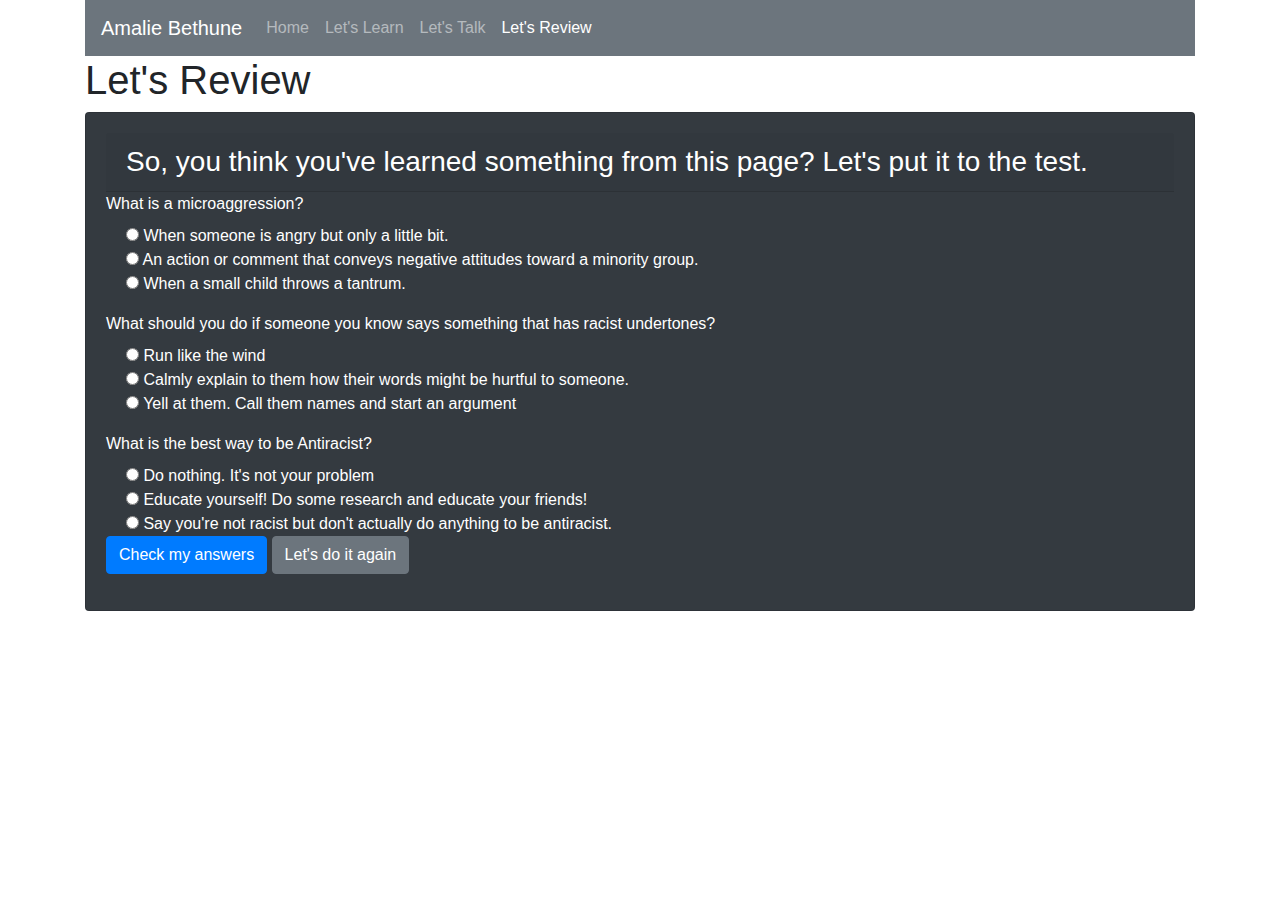
==== quiz.html @ d1ec3933 "Initial commit" ====
<!DOCTYPE html>
<html lang="en">
<head>

	<meta charset="utf-8">
  <meta name="viewport" content="width=device-width, initial-scale=1">
<title> How to be Antiracist</title>
  <link rel="stylesheet" href="css/bootstrap.min.css">
	<link rel="stylesheet" href="css/main.css"
</head>
<body>
	<div class="container">
		<div class="row">
			<div class="col">
					<nav class="navbar navbar-expand-lg navbar-dark bg-secondary">
					 <a class="navbar-brand" href="http://amaliebethune.com"> Amalie Bethune</a>

		 <div class="nav navbar-nav">
		<a class="nav-item nav-link"href="index.html">Home</a>
		<a class="nav-item nav-link" href="slideshow.html"> Let's Learn </a>
		<a class="nav-item nav-link" href="bubble.html"> Let's Talk </a>
		<a class="nav-item nav-link active" href="quiz.html"> Let's Review </a>
</div>
</nav>
<h1> Let's Review</h1>
  <div class="card text-white bg-dark mb-3">
	<div class="card-body">
		<h3 class="card-header">So, you think you've learned something from this page? Let's put it to the test. </h3>
    <form id="myQuiz" action="form_processor.js" method="post">
<div class="form-group">
  <label> What is a microaggression?</label>
  <div class="form-check">
		<label class="form-check-label">
			<input type="radio" name="ma" value="angry"> When someone is angry but only a little bit.</label>
	</div>
  <div class="form-check">
		<label class="form-check-label">
			<input type="radio" name="ma" value="comment"> An action or comment that conveys negative attitudes toward a minority group.</label>
	</div>
  <div class="form-check">
		<label class="form-check-label">
			<input type="radio" name="ma" value="tiny"> When a small child throws a tantrum.</label>
	</div>
</div>
<div class="form-group">
	<label>What should you do if someone you know says something that has racist undertones? </label>
	<div class="form-check">
		<label class="form-check-label">
			<input type="radio" name="reply" value="run"> Run like the wind</label>
	</div>
  <div class="form-check">
  		<label class="form-check-label">
  			<input type="radio" name="reply" value="explain"> Calmly explain to them how their words might be hurtful to someone.</label>
  	</div>
    <div class="form-check">
    		<label class="form-check-label">
    			<input type="radio" name="reply" value="yell"> Yell at them. Call them names and start an argument</label>
    	</div>
    </div>
    <div class="form-group">
	<label>What is the best way to be Antiracist? </label>
	<div class="form-check">
		<label class="form-check-label">
			<input type="radio" name="way" value="none"> Do nothing. It's not your problem</label>
	</div>
  <div class="form-check">
  		<label class="form-check-label">
  			<input type="radio" name="way" value="educate"> Educate yourself! Do some research and educate your friends!</label>
      </div>

      <div class="form-check">
		<label class="form-check-label">
			<input type="radio" name="way" value="become"> Say you're not racist but don't actually do anything to be antiracist. </label>
</div>
<button class="btn btn-primary" type="submit">Check my answers</button>
<button class="btn btn-secondary" type="reset">Let's do it again</button>
</form>
<div class="card-text" id="showAnswers">
</div>
---- css/main.css ----
/*
essential styles:
these make the slideshow work
*/

#slides {
    position: relative;
    height: 300px;
    padding: 0px;
    margin: 0px;
    list-style-type: none;
}

.slide {
    position: absolute;
    left: 0px;
    top: 0px;
    width: 100%;
    height: 100%;
    opacity: 0;
    z-index: 1;

    -webkit-transition: opacity 1s;
    -moz-transition: opacity 1s;
    -o-transition: opacity 1s;
    transition: opacity 1s;
}

.showing {
    opacity: 1;
    z-index: 2;
}

.LetsGo{
  color: #014a14;
  font-weight:bold;
}

#slide1{
  color: #445b82;
  font-size: xx-large;
  font-weight:bolder;
}
#slide1text{
  color:#1d2738;
  font-size: medium;
  font-weight: normal;
}

#slide2{
  color: #445b82;
  font-size: xx-large;
  font-weight:bolder;
}
#slide2text{
  color:#1d2738;
  font-size: medium;
  font-weight: normal;
}
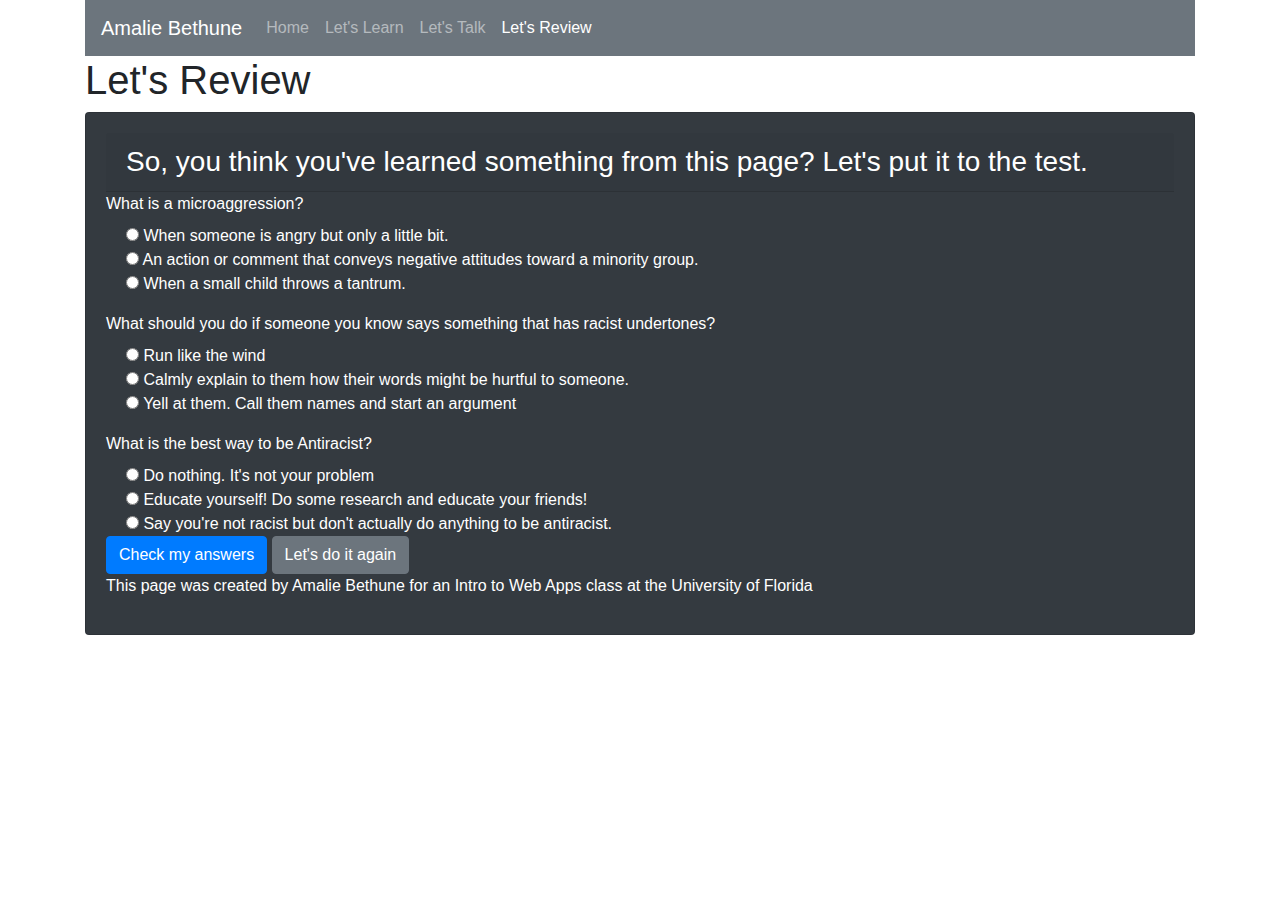
==== commit cd233eee: "final" ====
--- a/quiz.html
+++ b/quiz.html
@@ -77,3 +77,9 @@
 </form>
 <div class="card-text" id="showAnswers">
 </div>
+<footer> This page was created by Amalie Bethune for an Intro to Web Apps class at the University of Florida
+</div>
+</div>
+</div>
+<script> src="javascript/bootstrap.min.js"></script>
+<script> src="javascript/quiz.js"></script>
